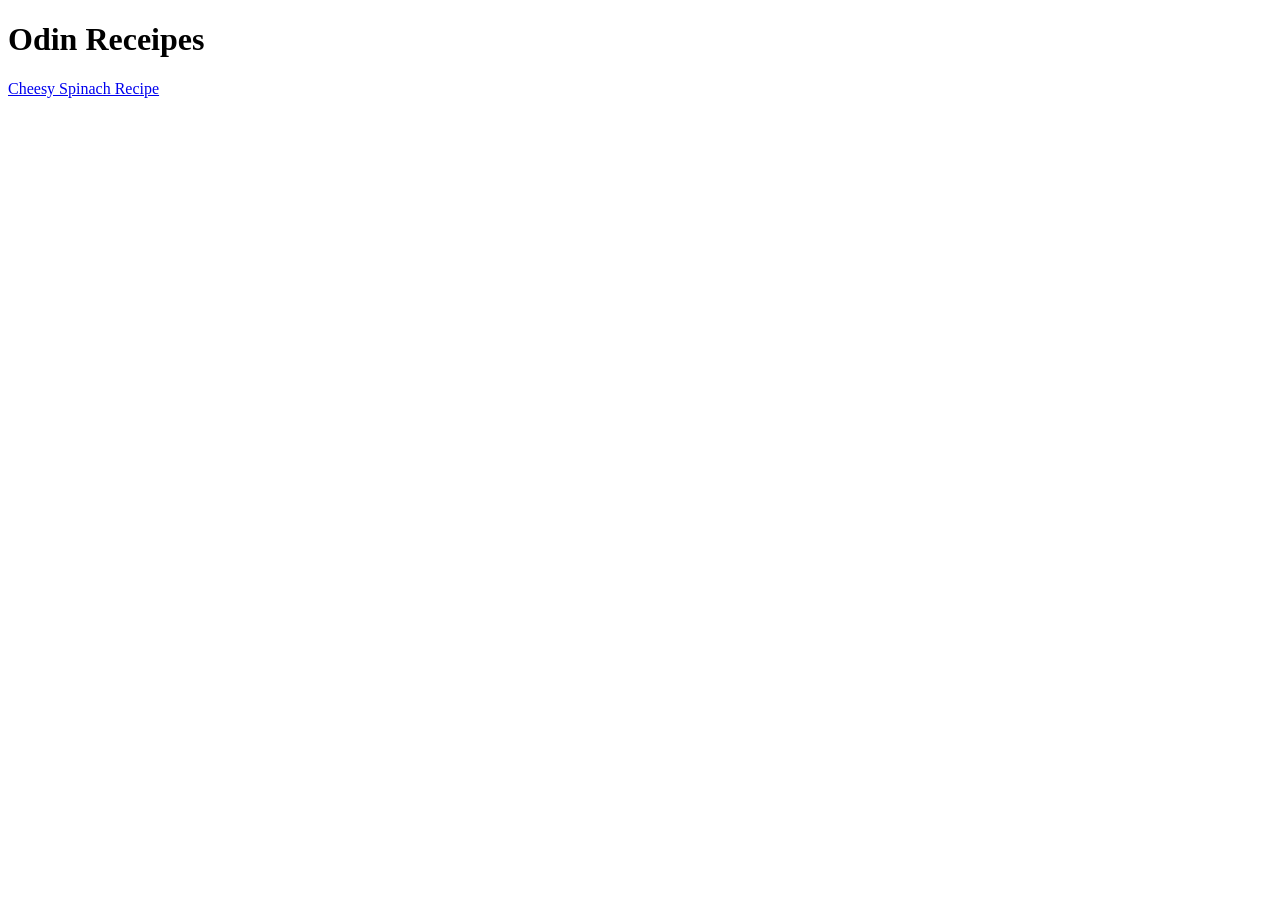
==== index.html @ 4d6e1ac4 "Created page architecture and 1st recipe (cheesy spinach)" ====
<!DOCTYPE html>
<html lang="en">
<head>
    <meta charset="UTF-8">
    <title>Odin Receipes | The Odin Project > Foundations</title>
</head>
<body>
    <h1>Odin Receipes</h1>

    <a href="./recipes/cheesy_spinach.html">Cheesy Spinach Recipe</a>
</body>
</html>
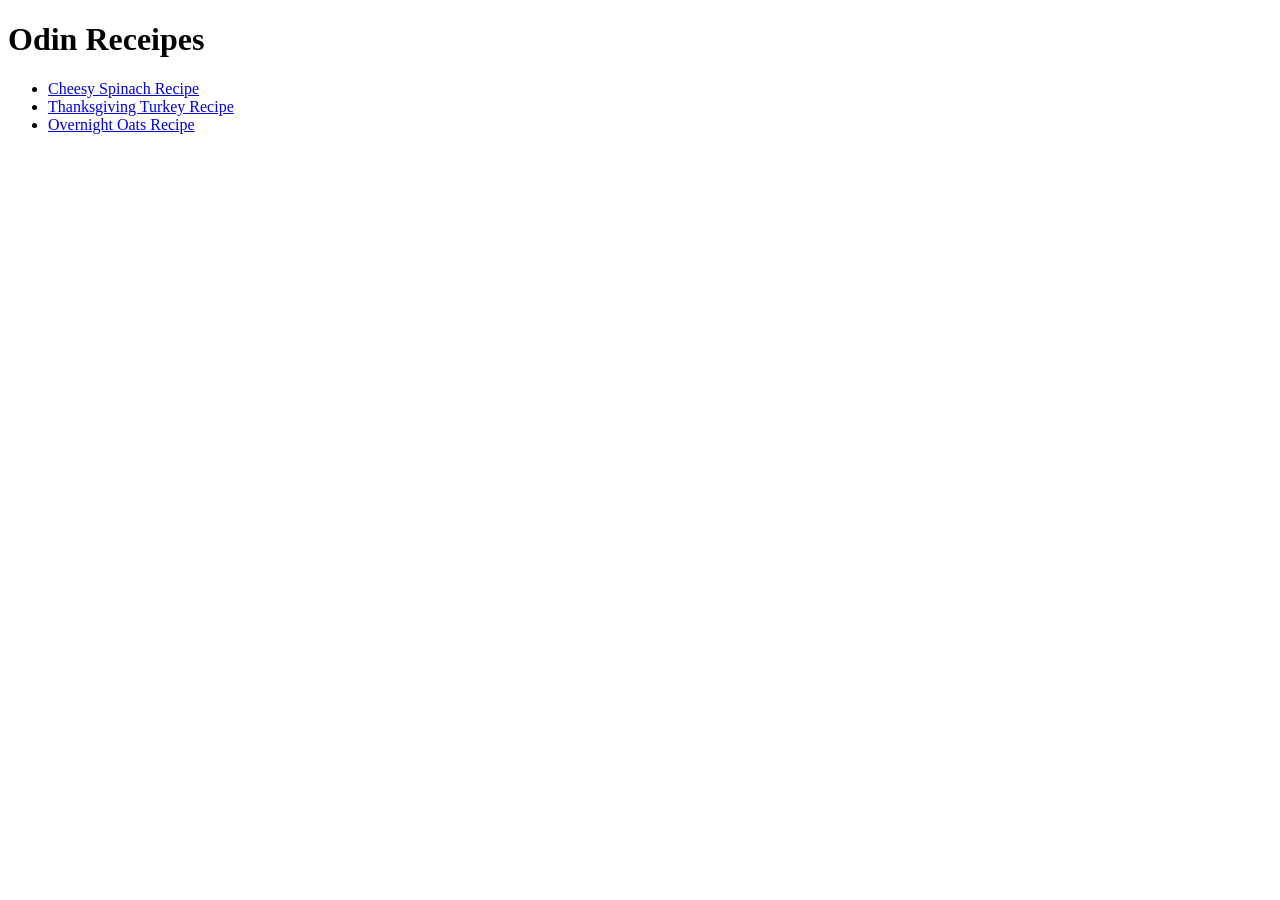
==== commit 2454f634: "Added Thanksgiving Turkey recipe page and backlink to index." ====
--- a/index.html
+++ b/index.html
@@ -6,7 +6,10 @@
 </head>
 <body>
     <h1>Odin Receipes</h1>
-
-    <a href="./recipes/cheesy_spinach.html">Cheesy Spinach Recipe</a>
+    <ul>
+        <li><a href="./recipes/cheesy_spinach.html">Cheesy Spinach Recipe</a></li>
+        <li><a href="./recipes/thanksgiving_turkey.html">Thanksgiving Turkey Recipe</a></li>
+        <li><a href="./recipes/overnight_oats.html">Overnight Oats Recipe</a></li>
+    </ul>
 </body>
 </html>
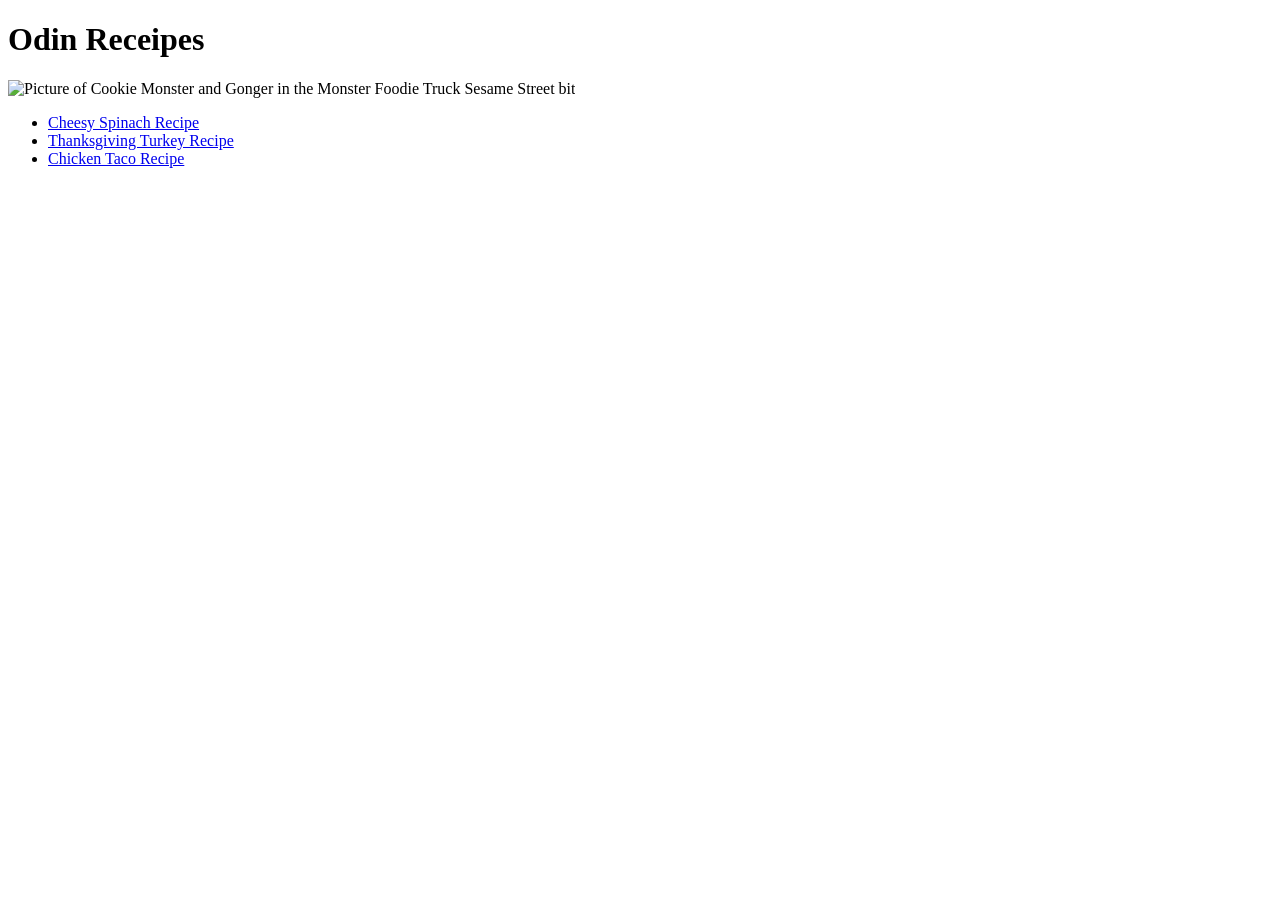
==== commit 6902bcb0: "Added Chicken Taco recipe. Finalized linkage and imagery. Updated README to reflect credits." ====
--- a/index.html
+++ b/index.html
@@ -6,10 +6,11 @@
 </head>
 <body>
     <h1>Odin Receipes</h1>
+    <img src="https://m.media-amazon.com/images/S/pv-target-images/ec9ad96748946a331526a1e3d5825b5f13283f2890da97854173dfe67a88a9b3._SX1080_FMjpg_.jpg" alt="Picture of Cookie Monster and Gonger in the Monster Foodie Truck Sesame Street bit" width="350">
     <ul>
         <li><a href="./recipes/cheesy_spinach.html">Cheesy Spinach Recipe</a></li>
         <li><a href="./recipes/thanksgiving_turkey.html">Thanksgiving Turkey Recipe</a></li>
-        <li><a href="./recipes/overnight_oats.html">Overnight Oats Recipe</a></li>
+        <li><a href="./recipes/chicken_tacos.html">Chicken Taco Recipe</a></li>
     </ul>
 </body>
 </html>
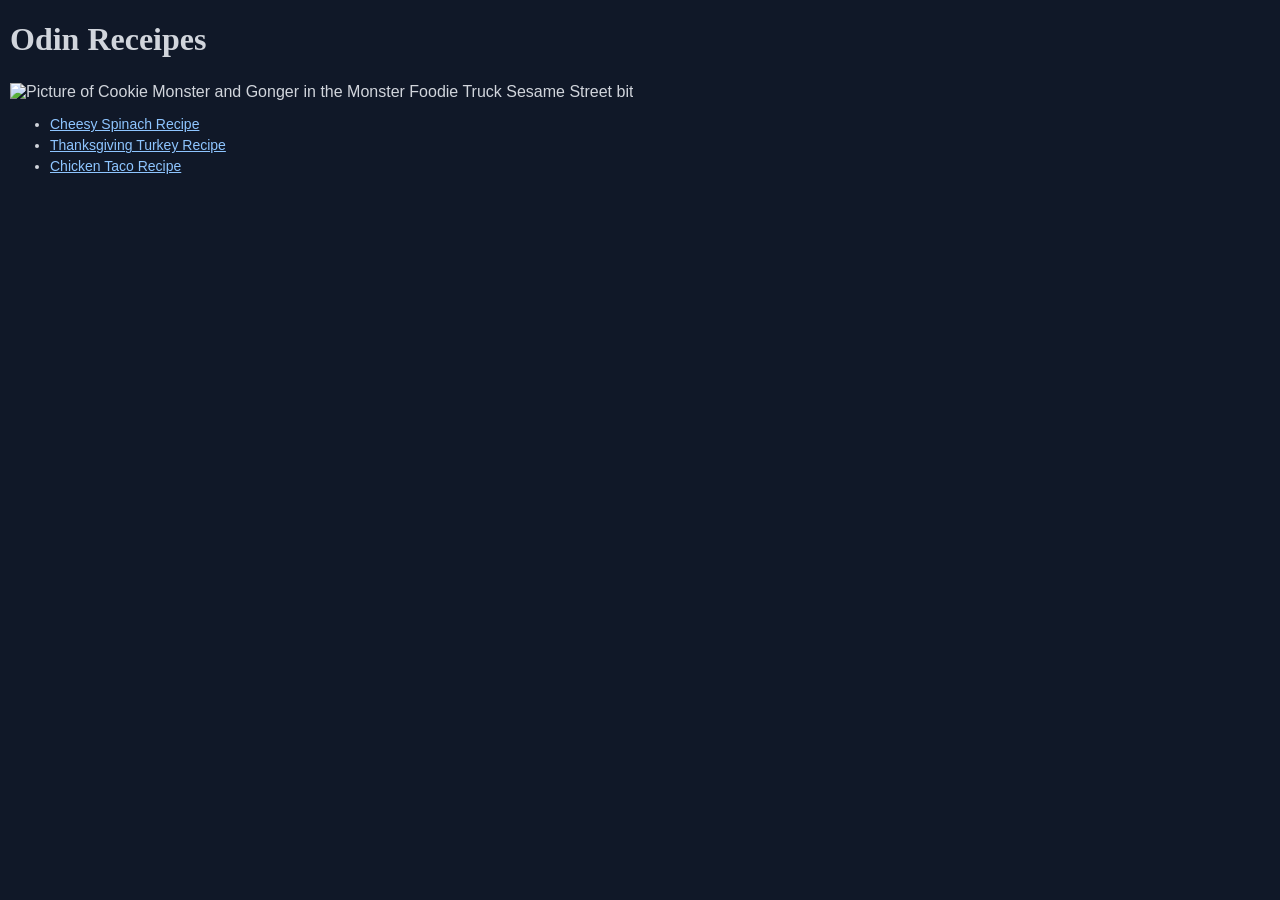
==== commit df52245b: "Basic styling of landing page and three individual recipe pages from /style.css" ====
--- a/index.html
+++ b/index.html
@@ -3,14 +3,19 @@
 <head>
     <meta charset="UTF-8">
     <title>Odin Receipes | The Odin Project > Foundations</title>
+    <link rel="stylesheet" href="style.css">
 </head>
 <body>
     <h1>Odin Receipes</h1>
-    <img src="https://m.media-amazon.com/images/S/pv-target-images/ec9ad96748946a331526a1e3d5825b5f13283f2890da97854173dfe67a88a9b3._SX1080_FMjpg_.jpg" alt="Picture of Cookie Monster and Gonger in the Monster Foodie Truck Sesame Street bit" width="350">
-    <ul>
-        <li><a href="./recipes/cheesy_spinach.html">Cheesy Spinach Recipe</a></li>
-        <li><a href="./recipes/thanksgiving_turkey.html">Thanksgiving Turkey Recipe</a></li>
-        <li><a href="./recipes/chicken_tacos.html">Chicken Taco Recipe</a></li>
-    </ul>
+    <div class="hero-image">
+        <img src="https://m.media-amazon.com/images/S/pv-target-images/ec9ad96748946a331526a1e3d5825b5f13283f2890da97854173dfe67a88a9b3._SX1080_FMjpg_.jpg" alt="Picture of Cookie Monster and Gonger in the Monster Foodie Truck Sesame Street bit" width="350">
+    </div>
+    <div class="main-recipe-list">
+        <ul>
+            <li><a href="./recipes/cheesy_spinach.html">Cheesy Spinach Recipe</a></li>
+            <li><a href="./recipes/thanksgiving_turkey.html">Thanksgiving Turkey Recipe</a></li>
+            <li><a href="./recipes/chicken_tacos.html">Chicken Taco Recipe</a></li>
+        </ul>
+    </div>
 </body>
 </html>
--- a/style.css
+++ b/style.css
@@ -0,0 +1,43 @@
+* {
+    background-color: #101828;
+    color: #d1d5dc;
+    font-family: 'Helvetica Neue', Helvetica, Arial, sans-serif;
+    /* outline: 1px solid rebeccapurple; */
+}
+
+.hero-image {
+    margin: 25px 0px;
+}
+
+h1,
+h2,
+h3 {
+    font-family: cursive;
+}
+
+a,
+p,
+ul,
+ol {
+    margin-top: -15px;
+    font-size: 14px;
+}
+
+.jump-back {
+    display: block;
+    font-size: 12px;
+    font-style: italic;
+}
+
+body {
+    margin-left: 10px;
+}
+
+a {
+    color: #8ec5ff;
+}
+
+li {
+    padding-top: 5px;
+    padding-right: 15px;
+}
